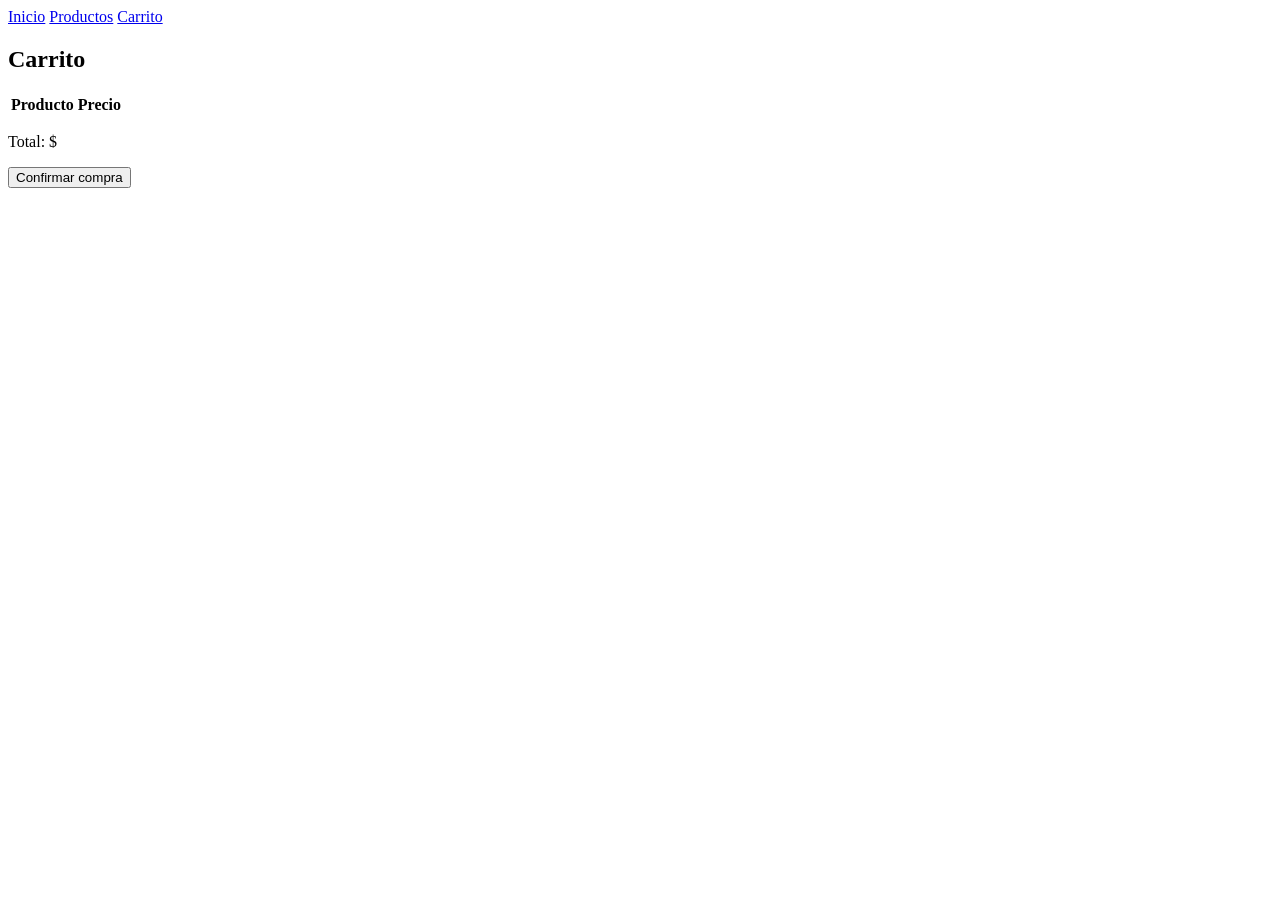
==== carrito.html @ ec0fafad "Add files via upload" ====
<!DOCTYPE html>
<html>
<head>
<title>Carrito</title>
<link rel="stylesheet" href="css/styles.css">
<script defer src="js/carrito.js"></script>
</head>

<body>

<header>
<nav>
<a href="inicio.html">Inicio</a>
<a href="productos.html">Productos</a>
<a href="carrito.html">Carrito</a>
</nav>
</header>

<div class="container">

<h2>Carrito</h2>

<table>
<thead>
<tr>
<th>Producto</th>
<th>Precio</th>
</tr>
</thead>

<tbody id="carritoTabla"></tbody>

</table>

<p>Total: $<span id="total"></span></p>

<button onclick="comprar()">Confirmar compra</button>

</div>

</body>
</html>
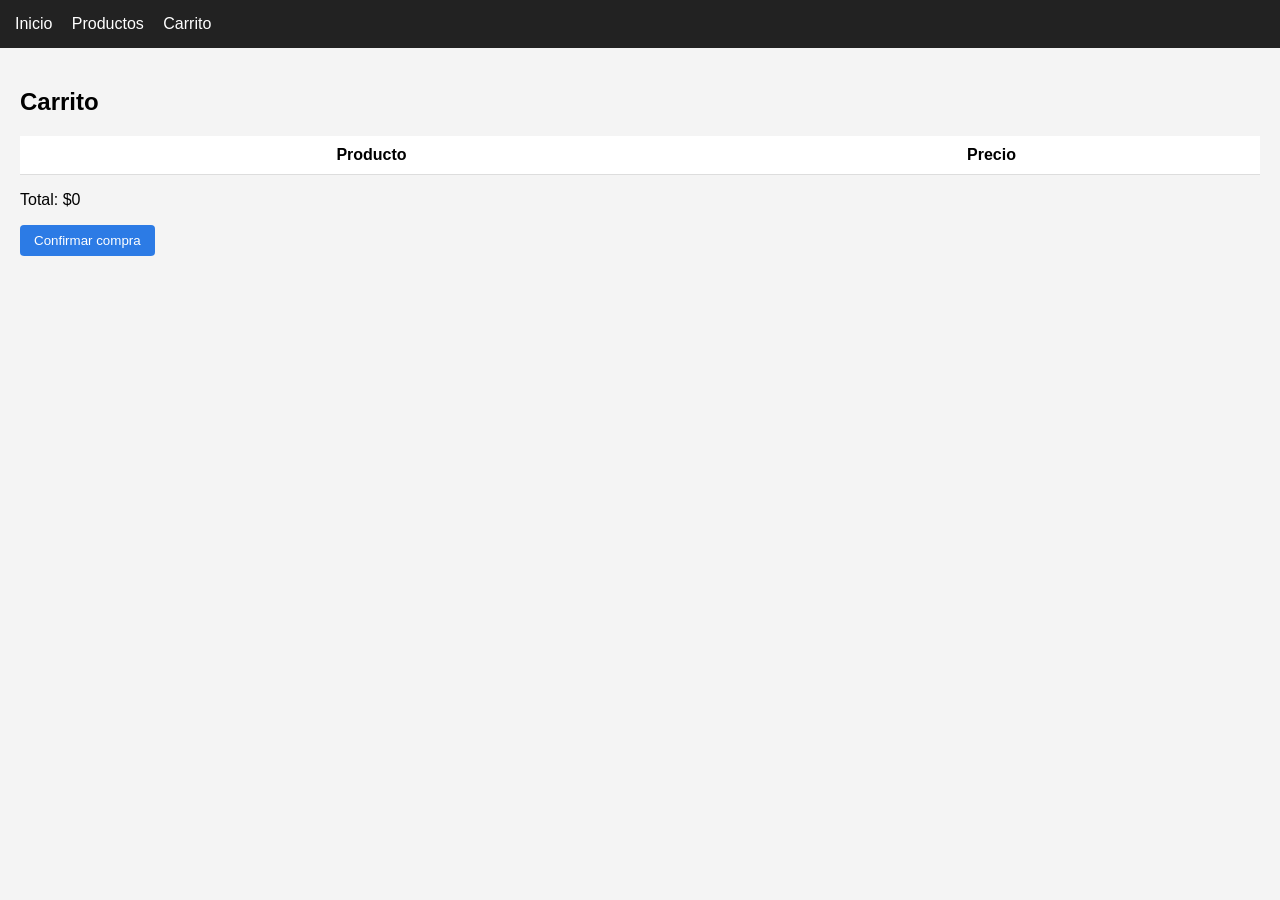
==== commit 3f1b7949: "Update link in navigation from inicio.html to index.html" ====
--- a/carrito.html
+++ b/carrito.html
@@ -11,7 +11,7 @@
 
 <header>
 <nav>
-<a href="inicio.html">Inicio</a>
+<a href="index.html">Inicio</a>
 <a href="productos.html">Productos</a>
 <a href="carrito.html">Carrito</a>
 </nav>
--- a/css/styles.css
+++ b/css/styles.css
@@ -0,0 +1,49 @@
+
+body{
+    font-family: Arial, Helvetica, sans-serif;
+    margin:0;
+    background:#f4f4f4;
+}
+
+header{
+    background:#222;
+    color:white;
+    padding:15px;
+}
+
+nav a{
+    color:white;
+    margin-right:15px;
+    text-decoration:none;
+}
+
+.container{
+    padding:20px;
+}
+
+.product{
+    background:white;
+    padding:15px;
+    margin:10px;
+    border-radius:6px;
+}
+
+button{
+    padding:8px 14px;
+    border:none;
+    background:#2c7be5;
+    color:white;
+    border-radius:4px;
+    cursor:pointer;
+}
+
+table{
+    width:100%;
+    background:white;
+    border-collapse:collapse;
+}
+
+td,th{
+    padding:10px;
+    border-bottom:1px solid #ddd;
+}
